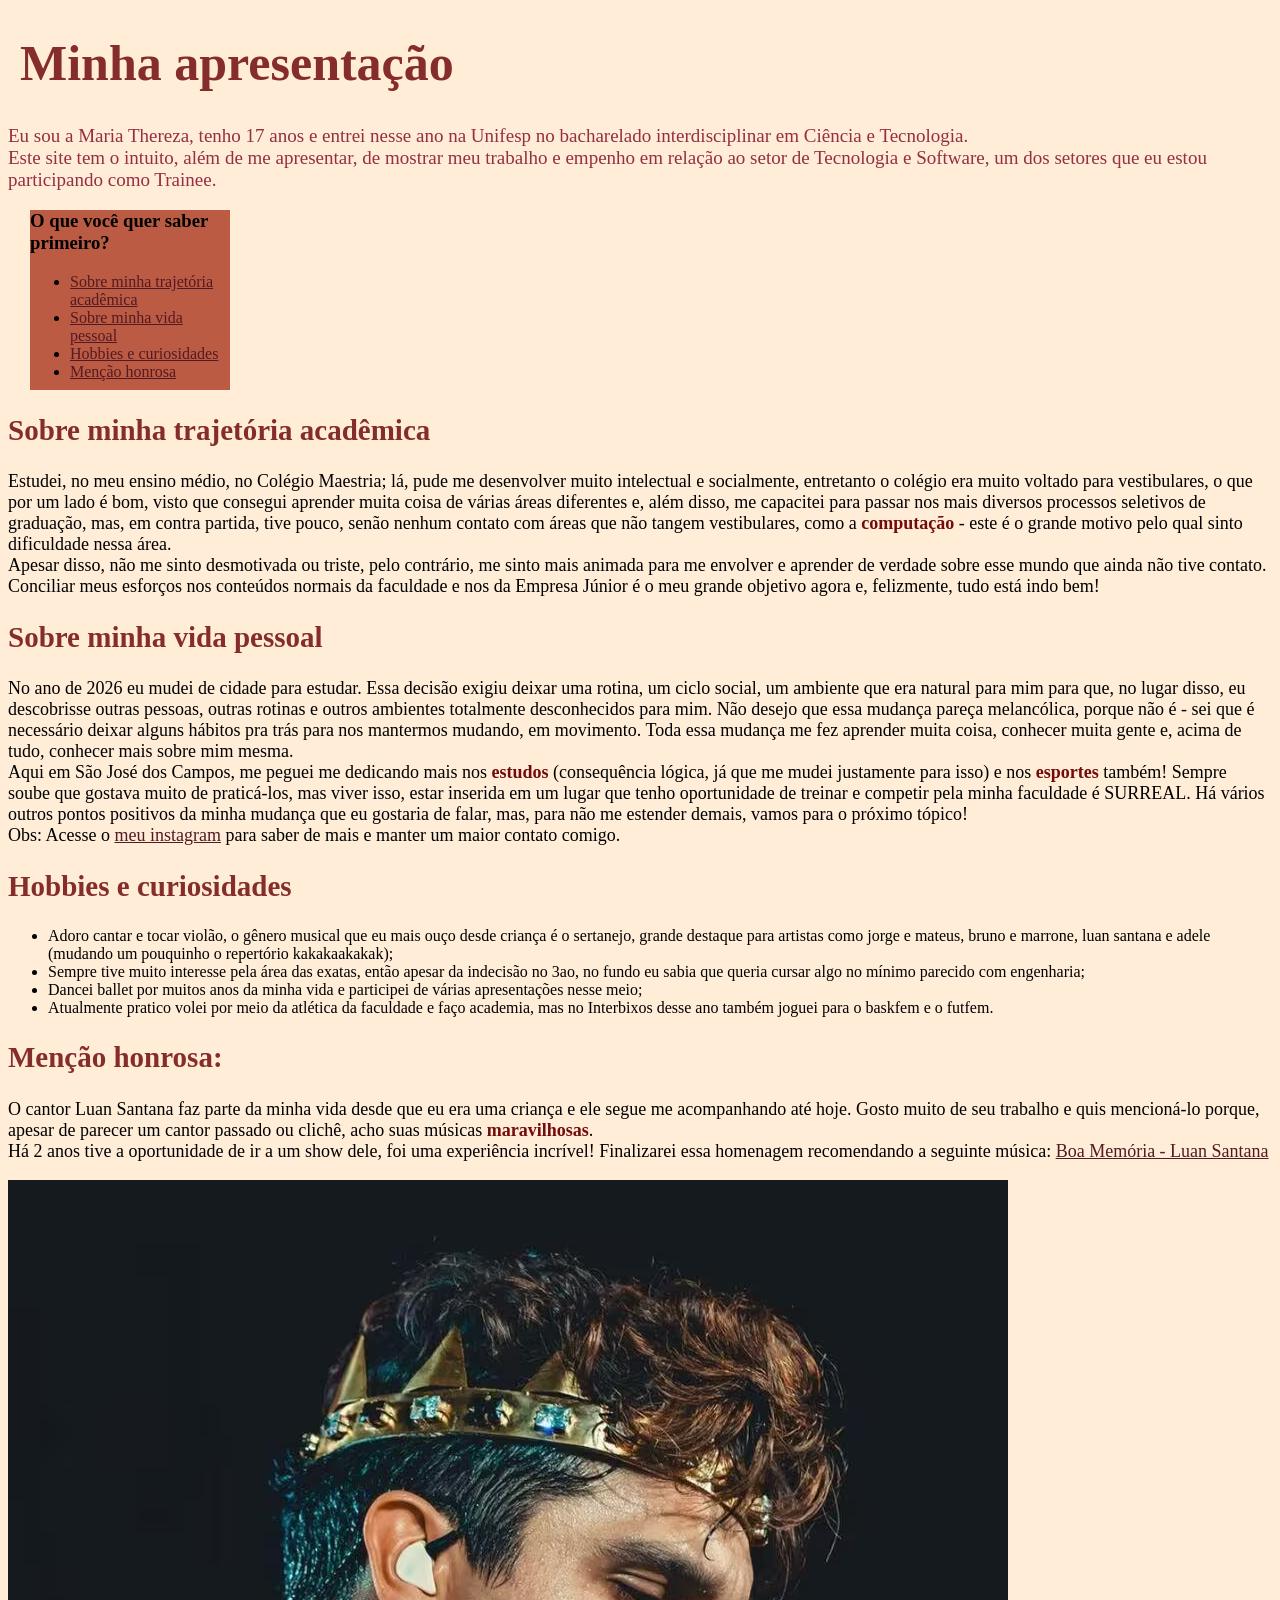
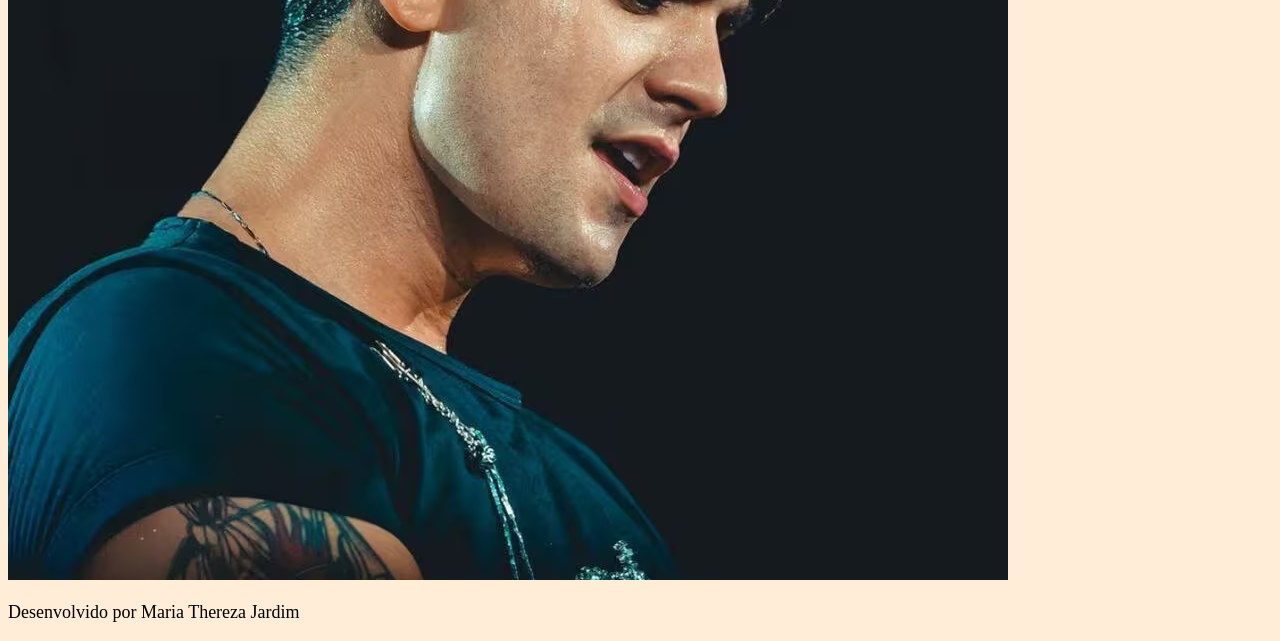
==== Atividade 2/index.html @ 87982094 "fiz atividade 2 (que é opcional, fiz para testar melhor o css))" ====
<!DOCTYPE html>
<html lang="pt-BR">
<head>
    <meta charset="UTF-8">
    <meta name="viewport" content="width=device-width, initial-scale=1.0">
    <title>2a atividade tecsoft</title> 

    <link rel="stylesheet" href="style.css">


</head>

<body>

 <header>
        <h1 style="color: rgb(133, 45, 45);">Minha apresentação</h1> <!--Este h1 representa o título de maior tamanho (vai até o h6)-->

        <!--classe (.) é mais específico que tag normal, e o id é ainda mais específico (#)-->
        <p class="primeiro">Eu sou a Maria Thereza, tenho 17 anos e entrei nesse ano na Unifesp no bacharelado interdisciplinar em Ciência e Tecnologia. <br>
        Este site tem o intuito, além de me apresentar, de mostrar meu trabalho e empenho em relação ao setor de Tecnologia e Software,
        um dos setores que eu estou participando como Trainee.
        </p> 

        <div>
            <h3>O que você quer saber primeiro?</h3>
            <ul>
                <li><a href="#trajetória">Sobre minha trajetória acadêmica</a></li>
                <li><a href="#vida pessoal">Sobre minha vida pessoal</a></li>
                <li><a href="#hobbies">Hobbies e curiosidades</a></li>
                <li><a href="#menção">Menção honrosa</a></li>
            </ul>
            </div>
    </header>

    <main>
        <section id= "trajetória">
            <h2>Sobre minha trajetória acadêmica</h2>
            <p>Estudei, no meu ensino médio, no Colégio Maestria; lá, pude me desenvolver muito intelectual e socialmente, entretanto o 
            colégio era muito voltado para vestibulares, o que por um lado é bom, visto que consegui aprender muita coisa de várias áreas 
            diferentes e, além disso, me capacitei para passar nos mais diversos processos seletivos de graduação, mas, em contra partida, 
            tive pouco, senão nenhum contato com áreas que não tangem vestibulares, como a <strong>computação</strong> - este é o grande motivo pelo qual sinto 
            dificuldade nessa área. <br> Apesar disso, não me sinto desmotivada ou triste, pelo contrário, me sinto mais animada para 
            me envolver e aprender de verdade sobre esse mundo que ainda não tive contato. Conciliar meus esforços nos conteúdos normais 
            da faculdade e nos da Empresa Júnior é o meu grande objetivo agora e, felizmente, tudo está indo bem!
            </p>
        </section>
        <section id= "vida pessoal">
            <h2>Sobre minha vida pessoal</h2>    
            <p>No ano de 2026 eu mudei de cidade para estudar. Essa decisão exigiu deixar uma rotina, um ciclo social, um ambiente 
            que era natural para mim para que, no lugar disso, eu descobrisse outras pessoas, outras rotinas e outros ambientes totalmente
            desconhecidos para mim. Não desejo que essa mudança pareça melancólica, porque não é - sei que é necessário deixar alguns hábitos pra
            trás para nos mantermos mudando, em movimento. Toda essa mudança me fez aprender muita coisa, conhecer muita gente e, acima de tudo, 
            conhecer mais sobre mim mesma. <br> Aqui em São José dos Campos, me peguei me dedicando mais nos <strong>estudos</strong> (consequência lógica, 
            já que me mudei justamente para isso) e nos <strong>esportes</strong> também! Sempre soube que gostava muito de praticá-los, mas viver isso, estar 
            inserida em um lugar que tenho oportunidade de treinar e competir pela minha faculdade é SURREAL. Há vários outros pontos positivos 
            da minha mudança que eu gostaria de falar, mas, para não me estender demais, vamos para o próximo tópico! <br>
            Obs: Acesse o <a href="https://www.instagram.com/mthereza_jdm/" target="_blank">meu instagram</a> para saber de mais e manter um maior contato comigo.
            </p>
        </section>
        <section id= "hobbies">
            <h2>Hobbies e curiosidades</h2>
            <ul>
                <li>Adoro cantar e tocar violão, o gênero musical que eu mais ouço desde criança é o sertanejo, grande destaque para artistas 
                como jorge e mateus, bruno e marrone, luan santana e adele (mudando um pouquinho o repertório kakakaakakak);
                </li>
                <li>Sempre tive muito interesse pela área das exatas, então apesar da indecisão no 3ao, no fundo eu sabia que queria cursar algo 
                no mínimo parecido com engenharia;
                </li>
                <li>Dancei ballet por muitos anos da minha vida e participei de várias apresentações nesse meio;
                </li>
                <li>Atualmente pratico volei por meio da atlética da faculdade e faço academia, mas no Interbixos desse ano também joguei 
                para o baskfem e o futfem.
                </li>
            </ul>
        </section>

        <section id= "menção">
        <h2>Menção honrosa:</h2>
        <p>O cantor Luan Santana faz parte da minha vida desde que eu era uma criança e ele segue me acompanhando 
            até hoje. Gosto muito de seu trabalho e quis mencioná-lo porque, apesar de parecer um cantor passado 
            ou clichê, acho suas músicas <strong>maravilhosas</strong>. <br> Há 2 anos tive a oportunidade de ir a um
            show dele, foi uma experiência incrível! Finalizarei essa homenagem recomendando a seguinte música: 
            <a href="https://www.youtube.com/watch?v=Vnoe19mSnfs" target="_blank">Boa Memória - Luan Santana</a>
        </p>
        <img src="imagem luan santana.avif" alt="">
        </section>
    </main>

    <footer>
        <p>Desenvolvido por Maria Thereza Jardim</p>
    </footer>

</body>
</html>
---- Atividade 2/style.css ----
h1 { 
    color: rgb(255, 255, 255);
    font-size: 50px;
    margin-left: 12px;;
}

.primeiro { 
    color: rgb(150, 47, 64);
    font-size: 19px;
}

body {
    background-color: rgb(255, 237, 216);
}

div {
    background-color: rgb(187, 91, 67);
    width: 200px;
    height: 180px;
    margin-left: 22px;
}

a {
    color:rgb(83, 26, 36);
}

h2 {
    color: rgb(133, 45, 45);
    font-size: 29px;
}

strong {
    color: rgb(114, 11, 11);
}

p {
    font-size: 18px;
}
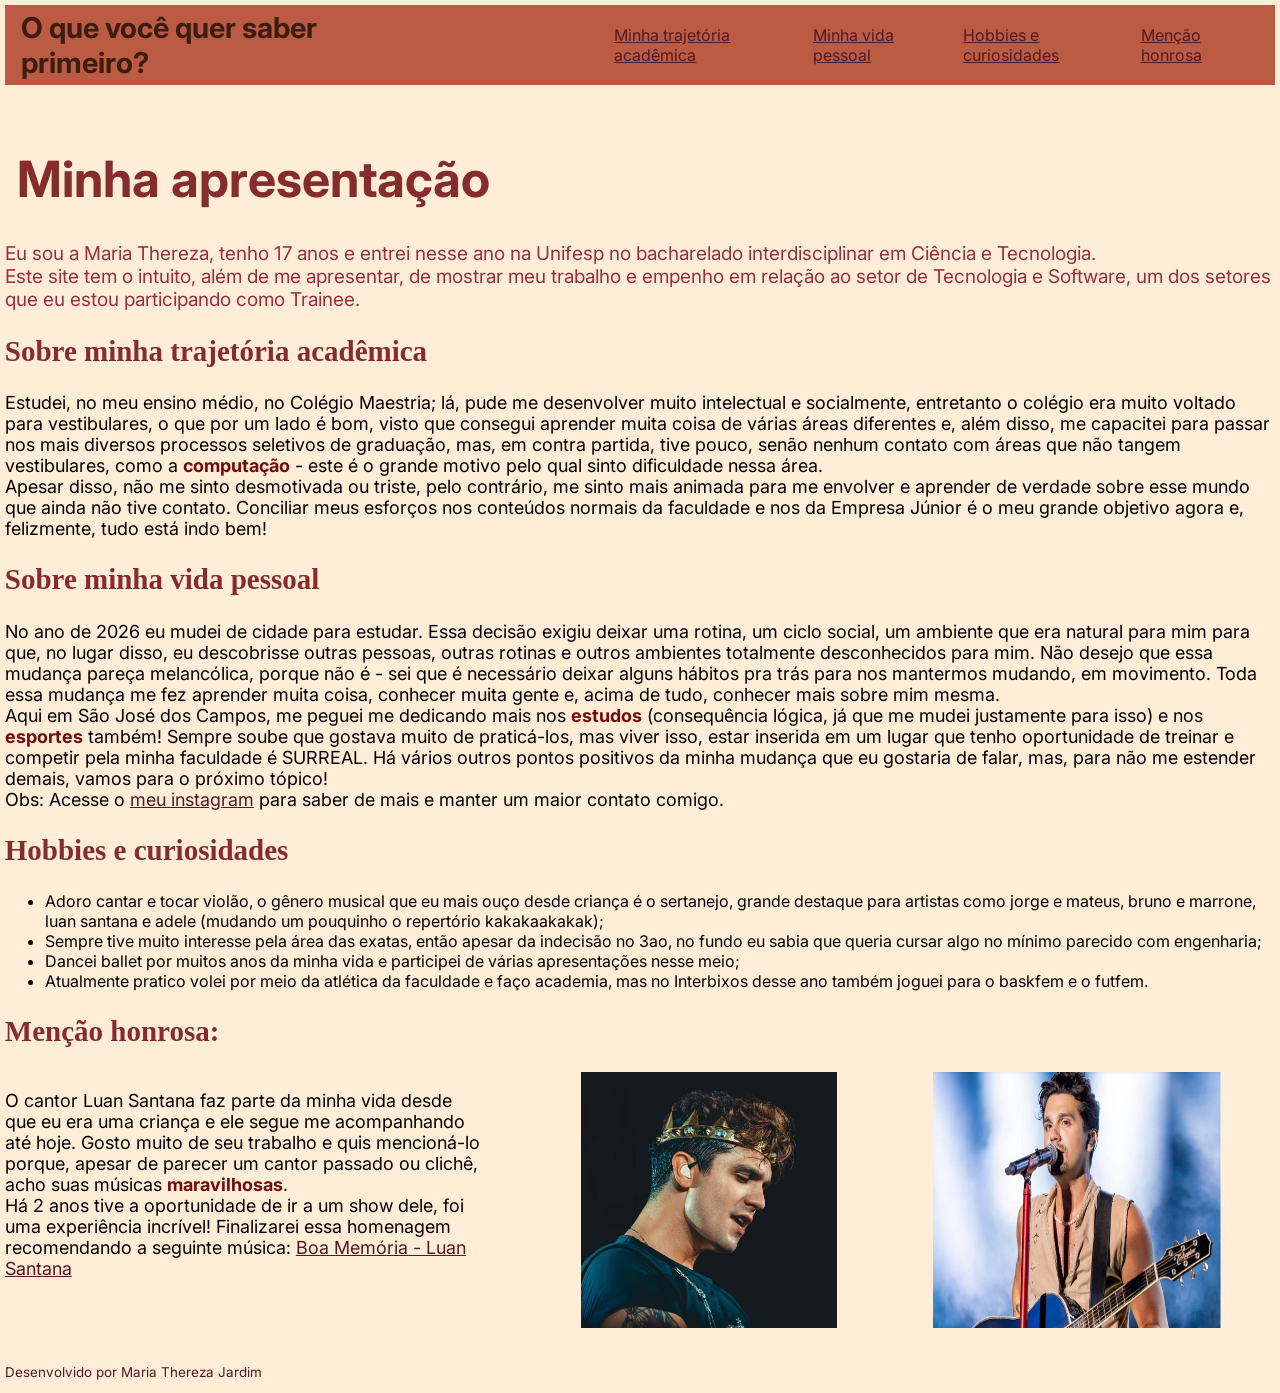
==== commit 7334302b: "atv 2" ====
--- a/Atividade 2/index.html
+++ b/Atividade 2/index.html
@@ -12,7 +12,17 @@
 
 <body>
 
- <header>
+    <header>
+        <div>
+            <div class = "aba">
+                    <a href="#menção" class = "um">Menção honrosa</a>
+                    <a href="#hobbies" class = "dois">Hobbies e curiosidades</a>
+                    <a href="#vida pessoal" class = "tres">Minha vida pessoal</a>
+                    <a href="#trajetória" class = "quatro">Minha trajetória acadêmica</a>
+                    <h3 class = "cinco">O que você quer saber primeiro?</h3>
+            </div>
+        </div>
+
         <h1 style="color: rgb(133, 45, 45);">Minha apresentação</h1> <!--Este h1 representa o título de maior tamanho (vai até o h6)-->
 
         <!--classe (.) é mais específico que tag normal, e o id é ainda mais específico (#)-->
@@ -21,15 +31,7 @@
         um dos setores que eu estou participando como Trainee.
         </p> 
 
-        <div>
-            <h3>O que você quer saber primeiro?</h3>
-            <ul>
-                <li><a href="#trajetória">Sobre minha trajetória acadêmica</a></li>
-                <li><a href="#vida pessoal">Sobre minha vida pessoal</a></li>
-                <li><a href="#hobbies">Hobbies e curiosidades</a></li>
-                <li><a href="#menção">Menção honrosa</a></li>
-            </ul>
-            </div>
+
     </header>
 
     <main>
@@ -59,7 +61,7 @@
         </section>
         <section id= "hobbies">
             <h2>Hobbies e curiosidades</h2>
-            <ul>
+            <ul class = "lista">
                 <li>Adoro cantar e tocar violão, o gênero musical que eu mais ouço desde criança é o sertanejo, grande destaque para artistas 
                 como jorge e mateus, bruno e marrone, luan santana e adele (mudando um pouquinho o repertório kakakaakakak);
                 </li>
@@ -75,19 +77,28 @@
         </section>
 
         <section id= "menção">
-        <h2>Menção honrosa:</h2>
-        <p>O cantor Luan Santana faz parte da minha vida desde que eu era uma criança e ele segue me acompanhando 
-            até hoje. Gosto muito de seu trabalho e quis mencioná-lo porque, apesar de parecer um cantor passado 
-            ou clichê, acho suas músicas <strong>maravilhosas</strong>. <br> Há 2 anos tive a oportunidade de ir a um
-            show dele, foi uma experiência incrível! Finalizarei essa homenagem recomendando a seguinte música: 
-            <a href="https://www.youtube.com/watch?v=Vnoe19mSnfs" target="_blank">Boa Memória - Luan Santana</a>
-        </p>
-        <img src="imagem luan santana.avif" alt="">
+            <h2>Menção honrosa:</h2>
+            <div class = "td">
+                <div>
+                    <p class = "luan">O cantor Luan Santana faz parte da minha vida desde que eu era uma criança e ele segue me acompanhando 
+                        até hoje. Gosto muito de seu trabalho e quis mencioná-lo porque, apesar de parecer um cantor passado 
+                        ou clichê, acho suas músicas <strong>maravilhosas</strong>. <br> Há 2 anos tive a oportunidade de ir a um
+                        show dele, foi uma experiência incrível! Finalizarei essa homenagem recomendando a seguinte música: 
+                        <a href="https://www.youtube.com/watch?v=Vnoe19mSnfs" target="_blank">Boa Memória - Luan Santana</a>
+                    </p>
+                </div>
+                <div class = "ftoum">
+                    <img src="imagem luan santana.avif" alt="">
+                </div>
+                <div class = "ftodois">
+                    <img src="segunda img luan santana.png" alt="2a img luan">
+                </div>
+            </div>
         </section>
     </main>
 
     <footer>
-        <p>Desenvolvido por Maria Thereza Jardim</p>
+        <p class = "ultimo">Desenvolvido por Maria Thereza Jardim</p>
     </footer>
 
 </body>
--- a/Atividade 2/style.css
+++ b/Atividade 2/style.css
@@ -1,27 +1,57 @@
+@import url('https://fonts.googleapis.com/css2?family=Inter:ital,opsz,wght@0,14..32,100..900;1,14..32,100..900&display=swap');
+@import url('https://fonts.googleapis.com/css2?family=Inter:ital,opsz,wght@0,14..32,100..900;1,14..32,100..900&family=Montserrat:ital,wght@0,100..900;1,100..900&display=swap');
+
+
 h1 { 
     color: rgb(255, 255, 255);
     font-size: 50px;
-    margin-left: 12px;;
+    margin-left: 12px;
+    font-family: "Inter", sans-serif;
+    margin-top: 4rem;
+}
+.cinco {
+    margin-right: 13rem;
+    font-size: 1.8rem;
+    margin-left: 1rem;
 }
 
 .primeiro { 
+    margin: 0;
+    padding: 0;
     color: rgb(150, 47, 64);
     font-size: 19px;
+    font-family: "Inter", sans-serif;
 }
 
 body {
     background-color: rgb(255, 237, 216);
+    margin: .3rem;
+    padding: 0;
 }
 
-div {
-    background-color: rgb(187, 91, 67);
-    width: 200px;
-    height: 180px;
-    margin-left: 22px;
+.aba {
+    margin: 0;
+    padding: 0;
+    background-color: rgb(187, 91, 67);  
+    height: 5rem;
+    display: flex;
+    flex-direction:row-reverse;
+    gap: 33px;
+    align-items: center;
+}
+.um {
+    margin-right: 2rem;
+}
+
+
+h3 {
+    font-family: "Inter", sans-serif;
+    color: rgb(61, 29, 16);
 }
 
 a {
     color:rgb(83, 26, 36);
+    font-family: "Inter", sans-serif;
 }
 
 h2 {
@@ -35,4 +65,55 @@
 
 p {
     font-size: 18px;
+    font-family: "Inter", sans-serif;
+}
+
+.luan {
+    width: 30rem;
+}
+.ftoum img {
+    height: 16rem;
+    width: 16rem;
+    margin-left: 6rem;
+}
+.ftodois img {
+    height: 16rem;
+    width: 18rem;
+    margin-left: 6rem;
+}
+.td {
+    display: flex;
+    flex-direction:row;
+}
+.lista {
+    font-family: "Inter", sans-serif;
+}
+.ultimo {
+    font-size: .84rem;
+    color:rgb(83, 26, 36);
+    margin-top: 2rem;
+}
+
+@media screen and (max-width: 600px) {
+    .td {
+    display: flex;
+    flex-direction:column;
+    }
+    .cinco {
+    margin-right: .8rem;
+    font-size: 1.17rem;
+    margin-left: 1rem;
+    }
+}
+
+@media screen and (min-width: 600px) and (max-width: 950px) {
+    .cinco {
+    margin-right: .1rem;
+    font-size: 1rem;
+    margin-left: 1rem;
+    }
+    .td {
+    display: flex;
+    flex-direction:column;
+    }
 }
